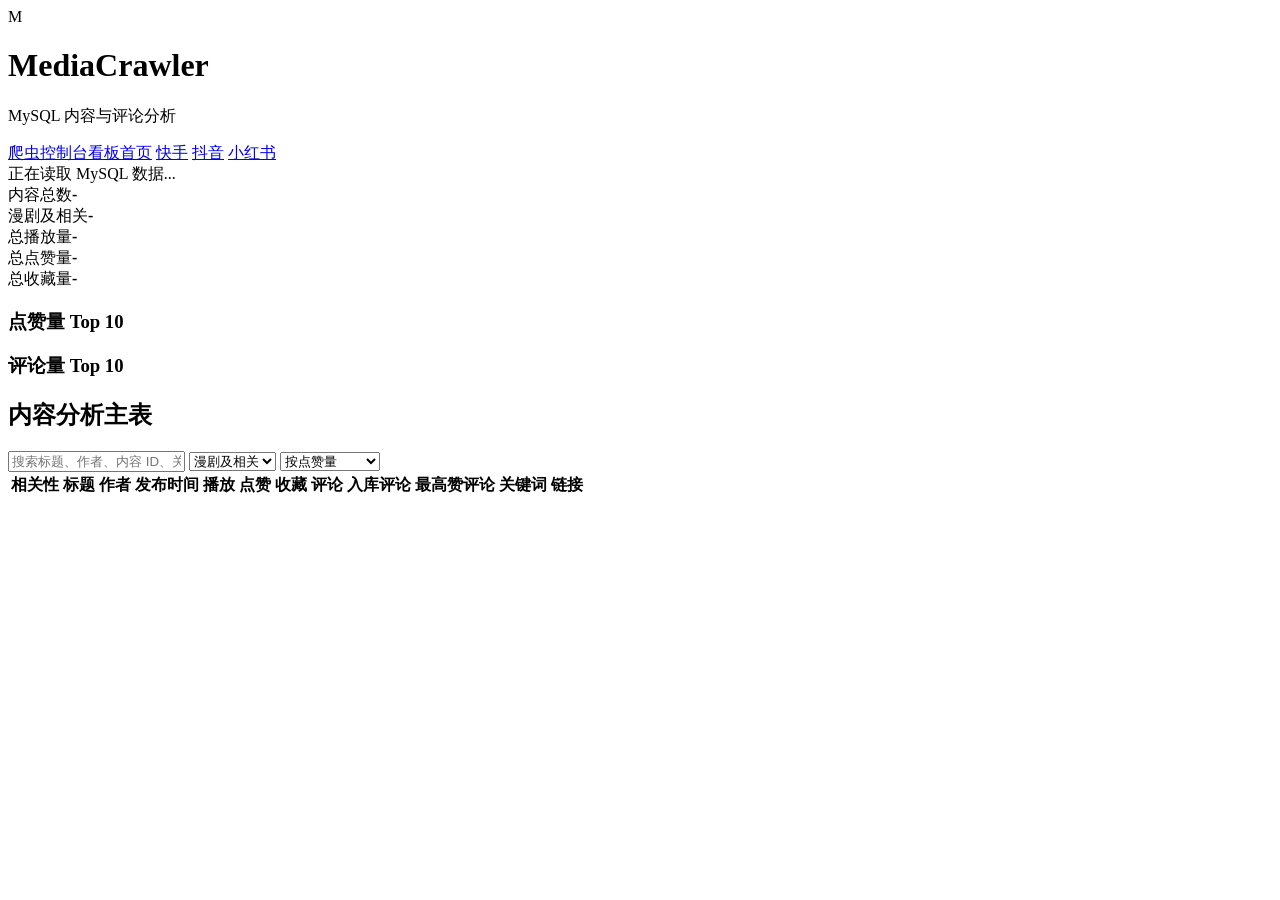
==== api/webui/douyin-dashboard.html @ a14e54cf "Add AI comic crawler dashboards and MySQL workflow" ====
<!doctype html>
<html lang="zh-CN">
<head>
  <meta charset="utf-8">
  <meta name="viewport" content="width=device-width, initial-scale=1">
  <title>抖音 AI 漫剧数据看板</title>
  <link rel="stylesheet" href="/static/dashboard.css">
</head>
<body data-platform="douyin">
  <header class="topbar">
    <div class="brand"><div class="brand-mark">M</div><div><h1>MediaCrawler</h1><p>MySQL 内容与评论分析</p></div></div>
    <nav class="nav">
      <a href="/">爬虫控制台</a><a href="/static/main.html">看板首页</a>
      <a href="/static/kuaishou-dashboard.html">快手</a>
      <a class="active" href="/static/douyin-dashboard.html">抖音</a>
      <a href="/static/xiaohongshu-dashboard.html">小红书</a>
    </nav>
  </header>
  <main class="page">
    <div id="status" class="status">正在读取 MySQL 数据...</div>
    <section class="kpis">
      <div class="kpi"><span>内容总数</span><strong id="contentCount">-</strong></div>
      <div class="kpi"><span>漫剧及相关</span><strong id="relevantCount">-</strong></div>
      <div class="kpi"><span>总播放量</span><strong id="totalViews">-</strong></div>
      <div class="kpi"><span>总点赞量</span><strong id="totalLikes">-</strong></div>
      <div class="kpi"><span>总收藏量</span><strong id="totalCollected">-</strong></div>
    </section>
    <section class="charts">
      <div class="panel"><h3>点赞量 Top 10</h3><div id="likesChart" class="bars"></div></div>
      <div class="panel secondary"><h3>评论量 Top 10</h3><div id="commentsChart" class="bars"></div></div>
    </section>
    <section class="data-section">
      <h2 class="section-title">内容分析主表</h2>
      <div class="controls">
        <input id="search" placeholder="搜索标题、作者、内容 ID、关键词">
        <select id="relevance"><option value="relevant">漫剧及相关</option><option value="all">全部</option><option value="明确漫剧">明确漫剧</option><option value="相关内容">相关内容</option><option value="弱相关">弱相关</option></select>
        <select id="sort"><option value="likes">按点赞量</option><option value="views">按播放量</option><option value="collected">按收藏量</option><option value="comments">按评论量</option><option value="captured">按入库评论数</option></select>
      </div>
      <div class="table-wrap"><table><thead><tr><th>相关性</th><th>标题</th><th>作者</th><th>发布时间</th><th>播放</th><th>点赞</th><th>收藏</th><th>评论</th><th>入库评论</th><th>最高赞评论</th><th>关键词</th><th>链接</th></tr></thead><tbody id="rows"></tbody></table></div>
      <div id="note" class="note"></div>
    </section>
  </main>
  <script src="/static/dashboard.js"></script>
</body>
</html>
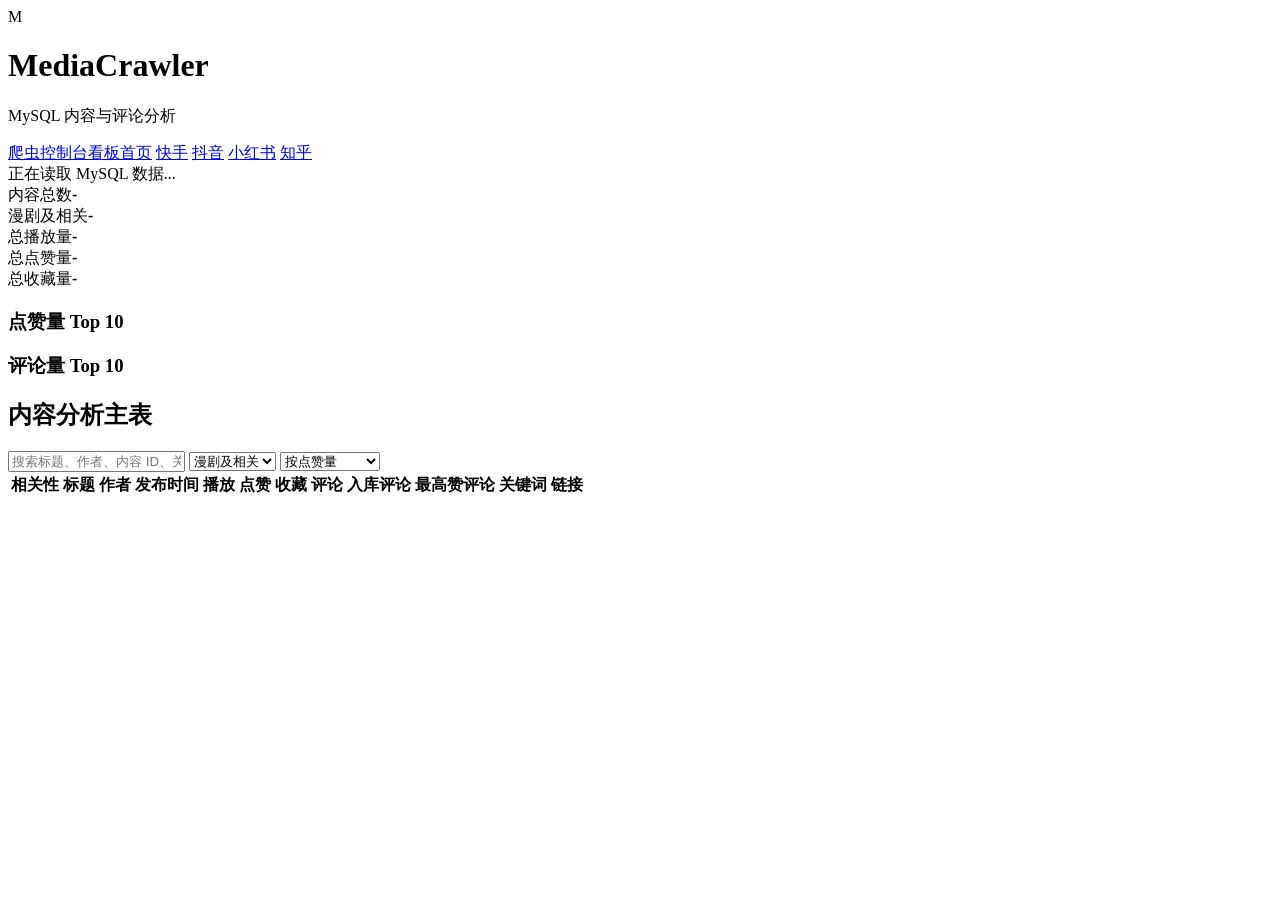
==== commit 7473d1dd: "feat: 添加知乎仪表盘，优化各平台仪表盘界面" ====
--- a/api/webui/douyin-dashboard.html
+++ b/api/webui/douyin-dashboard.html
@@ -14,6 +14,7 @@
       <a href="/static/kuaishou-dashboard.html">快手</a>
       <a class="active" href="/static/douyin-dashboard.html">抖音</a>
       <a href="/static/xiaohongshu-dashboard.html">小红书</a>
+      <a href="/static/zhihu-dashboard.html">知乎</a>
     </nav>
   </header>
   <main class="page">
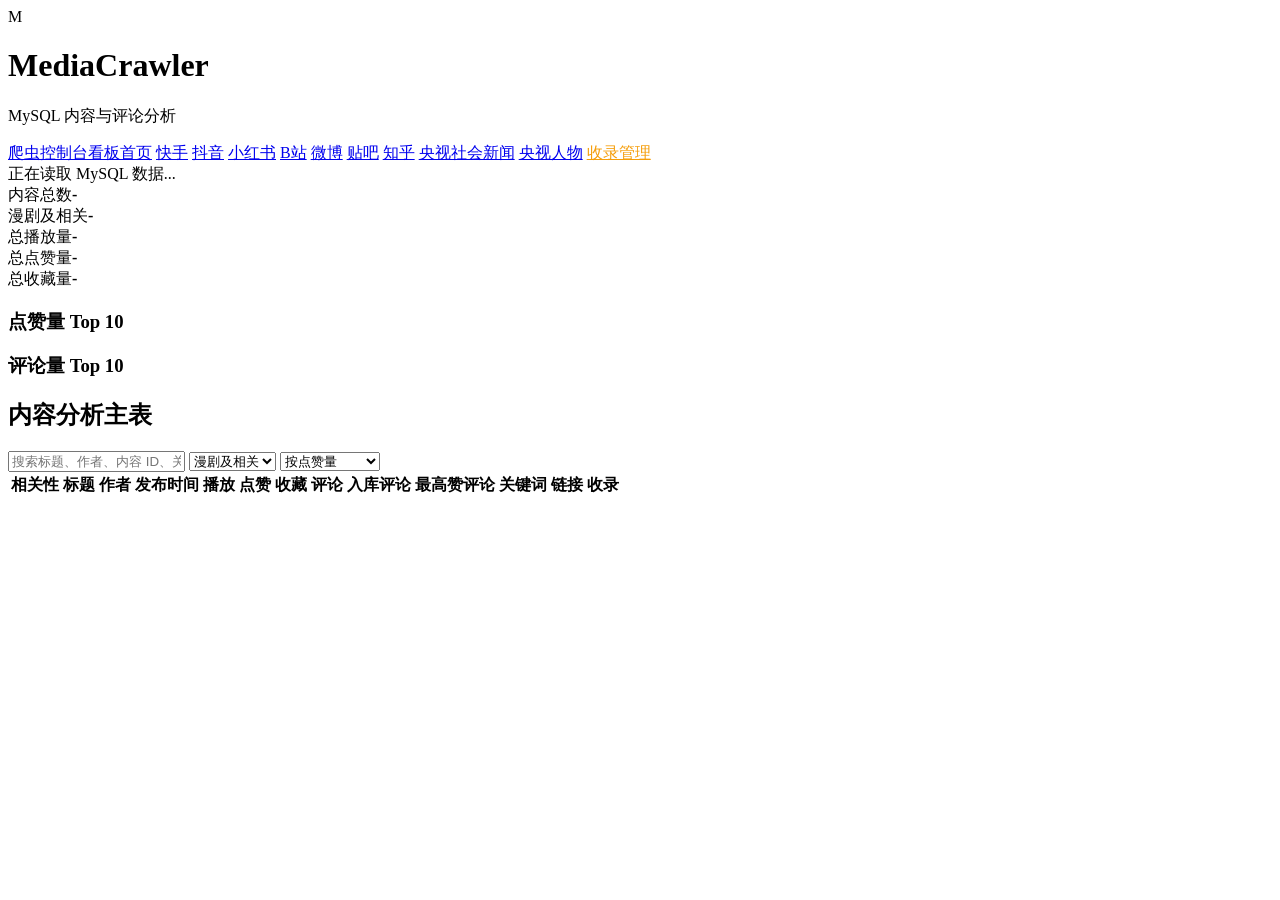
==== commit 6ef44048: "chore: update project - add cctv_news/people dashboards and media platforms" ====
--- a/api/webui/douyin-dashboard.html
+++ b/api/webui/douyin-dashboard.html
@@ -12,9 +12,15 @@
     <nav class="nav">
       <a href="/">爬虫控制台</a><a href="/static/main.html">看板首页</a>
       <a href="/static/kuaishou-dashboard.html">快手</a>
-      <a class="active" href="/static/douyin-dashboard.html">抖音</a>
+      <a href="/static/douyin-dashboard.html">抖音</a>
       <a href="/static/xiaohongshu-dashboard.html">小红书</a>
+      <a href="/static/bilibili-dashboard.html">B站</a>
+      <a href="/static/weibo-dashboard.html">微博</a>
+      <a href="/static/tieba-dashboard.html">贴吧</a>
       <a href="/static/zhihu-dashboard.html">知乎</a>
+      <a href="/static/cctv_news-dashboard.html">央视社会新闻</a>
+      <a href="/static/cctv_people-dashboard.html">央视人物</a>
+      <a href="/static/collection.html" style="color: #f59e0b; border-color: #f59e0b;">收录管理</a>
     </nav>
   </header>
   <main class="page">
@@ -37,7 +43,7 @@
         <select id="relevance"><option value="relevant">漫剧及相关</option><option value="all">全部</option><option value="明确漫剧">明确漫剧</option><option value="相关内容">相关内容</option><option value="弱相关">弱相关</option></select>
         <select id="sort"><option value="likes">按点赞量</option><option value="views">按播放量</option><option value="collected">按收藏量</option><option value="comments">按评论量</option><option value="captured">按入库评论数</option></select>
       </div>
-      <div class="table-wrap"><table><thead><tr><th>相关性</th><th>标题</th><th>作者</th><th>发布时间</th><th>播放</th><th>点赞</th><th>收藏</th><th>评论</th><th>入库评论</th><th>最高赞评论</th><th>关键词</th><th>链接</th></tr></thead><tbody id="rows"></tbody></table></div>
+      <div class="table-wrap"><table><thead><tr><th>相关性</th><th>标题</th><th>作者</th><th>发布时间</th><th>播放</th><th>点赞</th><th>收藏</th><th>评论</th><th>入库评论</th><th>最高赞评论</th><th>关键词</th><th>链接</th><th>收录</th></tr></thead><tbody id="rows"></tbody></table></div>
       <div id="note" class="note"></div>
     </section>
   </main>
